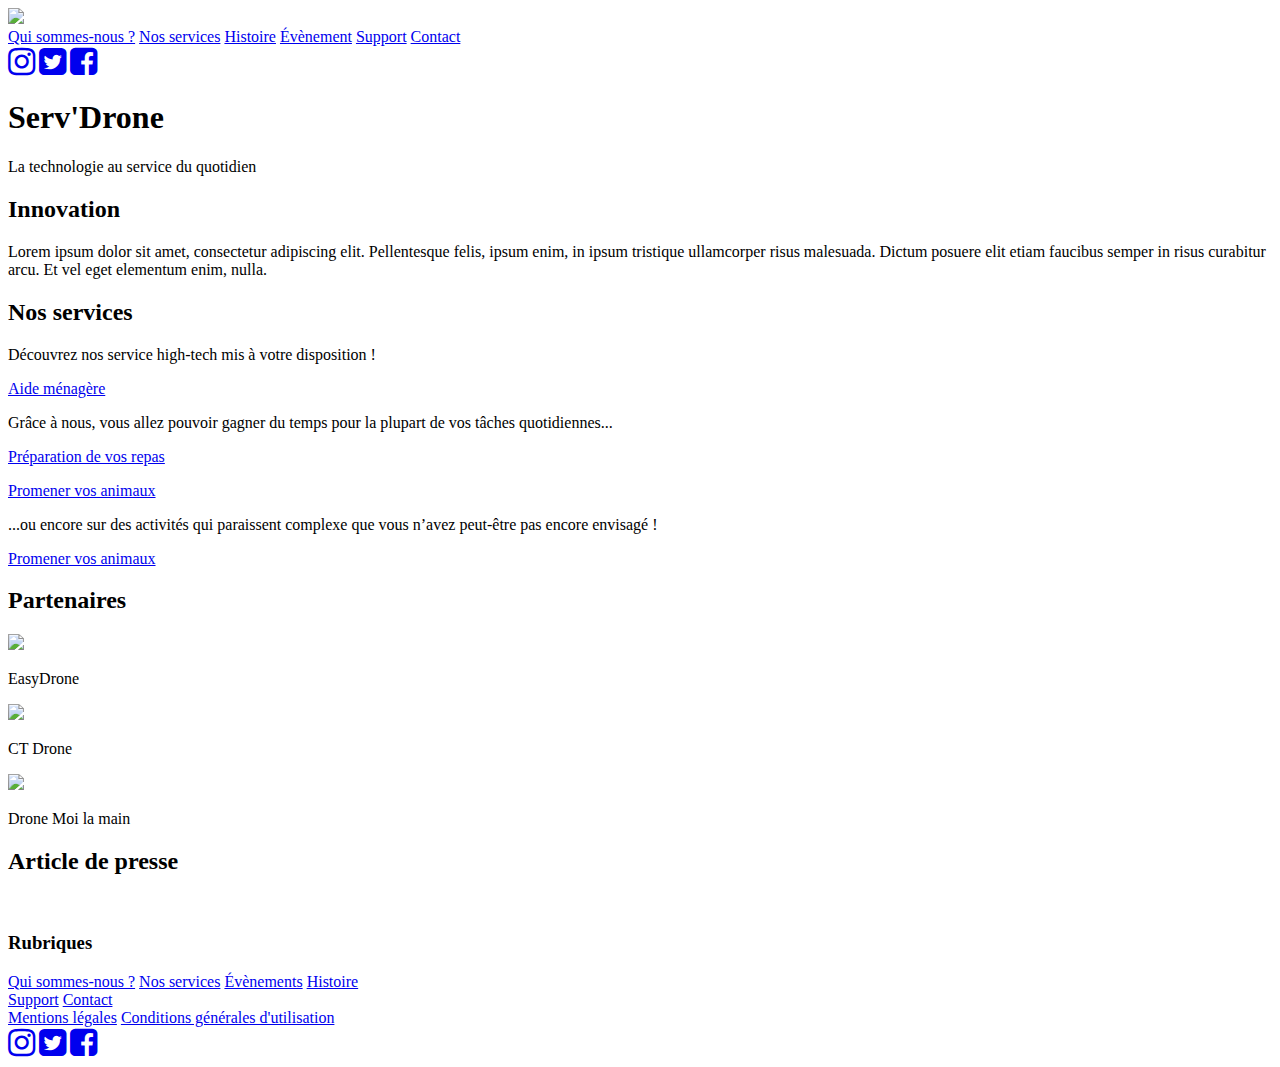
==== index.html @ 909391b4 "Ajout de la meta description." ====
<!DOCTYPE html>
<html lang="fr">
  <head>
    <meta charset="UTF-8">
    <meta name="viewport" content="width=device-width, initial-scale=1.0">
    
    <link rel="icon" type="image/png" href="images/icon.png">
    <title>Location de drones pour services du quotidien | Serv'Drone</title>
    <meta name="description"
    content="Louez des drones chez Serv'Drone pour faciliter vos services à domicile, que ce soit pour le ménage, la promenade de chiens ou d'autres tâches. Nos drones de qualité et notre service fiable vous permettront d'accomplir vos missions avec efficacité. Contactez-nous dès maintenant !">

    <link href="https://fonts.googleapis.com/css2?family=Fira+Sans:ital,wght@0,300;0,400;0,500;0,700;1,400&display=swap" rel="stylesheet">

    <link rel="stylesheet" href="https://stackpath.bootstrapcdn.com/font-awesome/4.7.0/css/font-awesome.min.css" integrity="sha384-wvfXpqpZZVQGK6TAh5PVlGOfQNHSoD2xbE+QkPxCAFlNEevoEH3Sl0sibVcOQVnN" crossorigin="anonymous">

    <link rel="stylesheet" href="style.css">
  </head>
  <body>
    <header class="header">
        <div class="navbar">
          <div class="container container-navbar">
            <a href="#"><img src="images/icon.png"></a>
            <nav class="nav">
              <a href="about.html" class="bold">Qui sommes-nous ?</a>
              <a href="services.html" class="bold">Nos services</a>
              <a href="story.html" class="light">Histoire</a>
              <a href="event.html" class="light">Évènement</a>
              <a href="support.html" class="light">Support</a>
              <a href="contact.html" class="light last-nav">Contact</a>
              <div class="social-networks">
                <a href="#"><span class="fa fa-instagram fa-2x"></span></a>
                <a href="#"><span class="fa fa-twitter-square fa-2x"></span></a>
                <a href="#" class="last-nav"><span class="fa fa-facebook-square fa-2x"></span></a>
              </div>
            </nav>
          </div>
        </div>
      </div>
 
      <div class="container">
        <div class="presentation">
          <h1 class="prenstation-title">Serv'Drone</h1>
          <p>La technologie au service du quotidien</p>
        </div>
      </div>
    </header>

    <div class="technology">
      <div class="container">
        <h2 class="title">Innovation</h2>
        <p>Lorem ipsum dolor sit amet, consectetur adipiscing elit. Pellentesque felis, ipsum enim, in ipsum tristique ullamcorper risus malesuada. Dictum posuere elit etiam faucibus semper in risus curabitur arcu. Et vel eget elementum enim, nulla. </p>
      </div>
      <div class="tech-img"></div>
    </div>

    <div class="bg-light">
      <div class="container">
        <div class="services ">
          <h2 class="title text-center">Nos services</h2>
  
          <p class="service-text">Découvrez nos service <span class="bold">high-tech</span> mis à <span class="bold">votre disposition !</span></p>
      
          <a href="services.html">
            <div class="service-img">
              <p>Aide ménagère</p>
            </div>
          </a> 

          <p class="service-text">
            Grâce à nous, vous allez pouvoir <span class="bold">gagner du temps</span> pour la plupart 
de vos <span class="bold">tâches quotidiennes...</span> 
          </p>

          <a href="services.html">
            <div class="service-img service-img-1">
              <p class="service-text-left">Préparation de vos repas</p>
            </div>
          </a> 
          <a href="services.html">
            <div class="service-img service-img-2">
              <p>Promener vos animaux</p>
            </div>
          </a> 
          
          <p class="service-text">
            ...ou encore sur des <span class="bold">activités</span> qui paraissent <span class="bold">complexe</span> que vous n’avez peut-être
            pas encore envisagé !
          </p>

          <a href="services.html">
            <div class="service-img service-img-3">
              <p>Promener vos animaux</p>
            </div>
          </a> 
        </div>
      </div>
    </div>

    <div class="container">
      <h2 class="title text-center">Partenaires</h2>
      <div class="partners">
        <div class="block-partner">
          <img src="/images/partners.png">
          <p>EasyDrone</p>
        </div>
        <div class="block-partner">
          <img src="/images/partners.png">
          <p>CT Drone</p>
        </div>
        <div class="block-partner">
          <img src="/images/partners.png">
          <p>Drone Moi la main</p>
        </div>
      </div>
    </div>

    <div class="bg-light presse">
      <div class="container">
        <h2 class="title text-center">Article de presse</h2>
        <div class="presse-images">
          <img src="/images/presse1.png" alt="">
          <img src="/images/presse2.png" alt="">
        </div>
      </div>
    </div>

    <footer class="footer"> 
      <div class="container">
        <div class="rubriques">
          <h3>Rubriques</h3>
          <a href="about.html">Qui sommes-nous ?</a>
          <a href="services.html">Nos services</a>
          <a href="events.html">Évènements</a>
          <a href="story.html">Histoire</a>
        </div>
        <div class="rubriques">
          <a href="support.html">Support</a>
          <a href="contact.html">Contact</a>
        </div>
        <div class="rubriques rubrique-3">
          <a href="mentions.html" class="light">Mentions légales</a>
          <a href="mentions.html" class="light">Conditions générales d'utilisation</a>
        </div>
      </div>
      <div class="footer-social-networks">
        <a href="#"><span class="fa fa-instagram fa-2x"></span></a>
        <a href="#"><span class="fa fa-twitter-square fa-2x"></span></a>
        <a href="#" class="last-nav"><span class="fa fa-facebook-square fa-2x"></span></a>
      </div>
    </footer>
  </body>
</html>
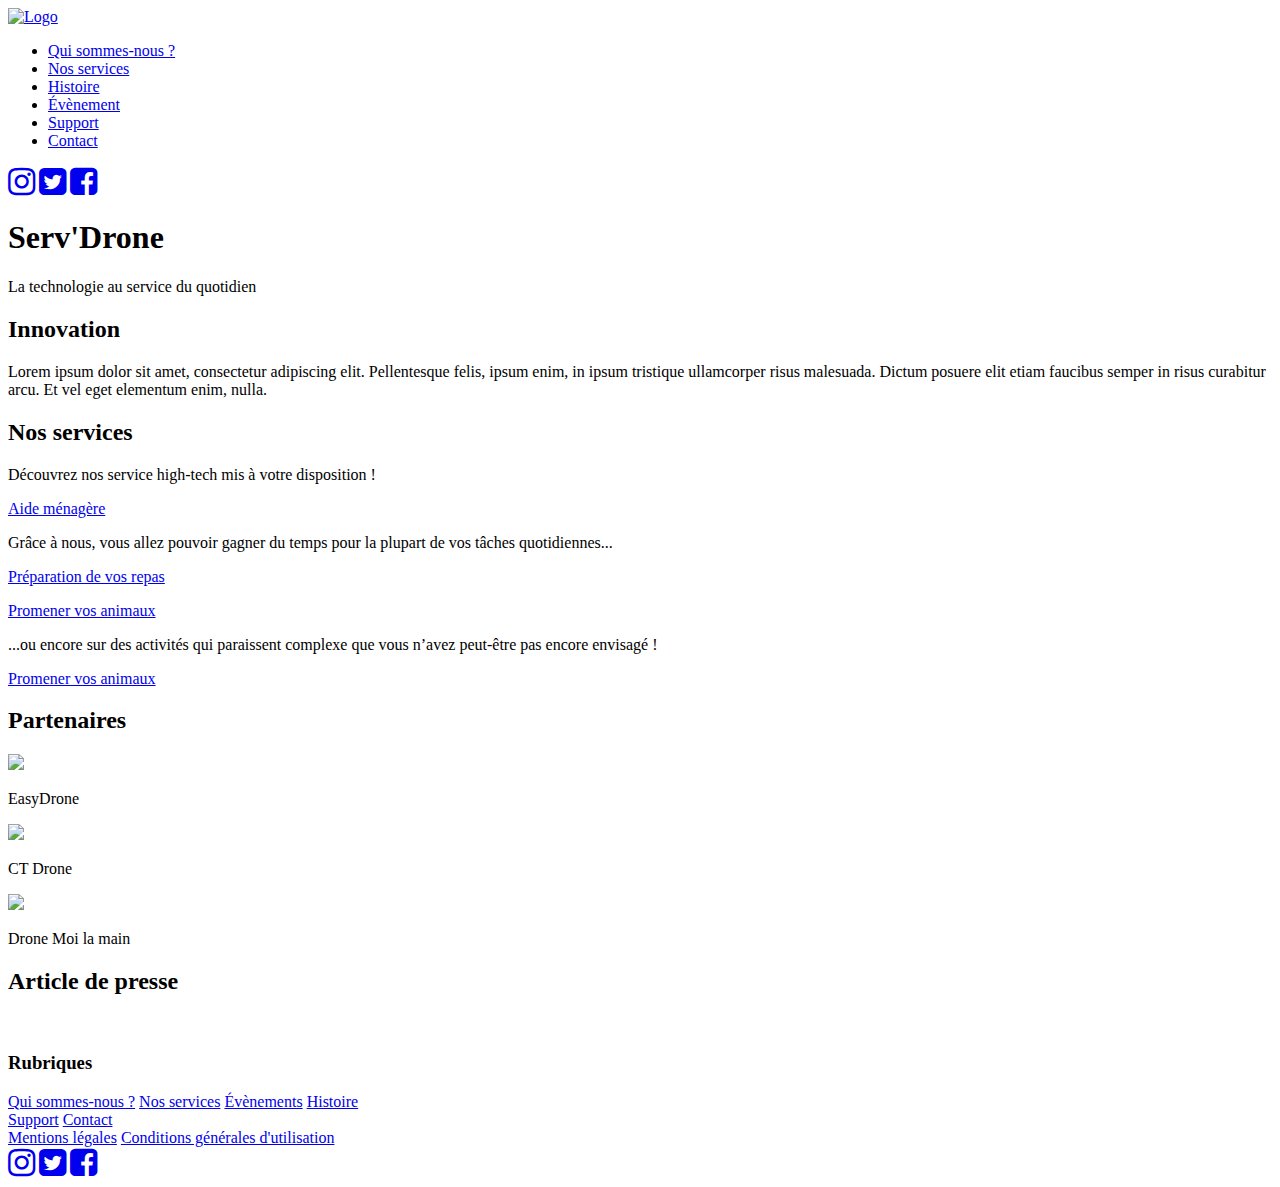
==== commit 711e782d: "Remplacement de na la nav par une liste." ====
--- a/index.html
+++ b/index.html
@@ -1,152 +1,162 @@
 <!DOCTYPE html>
 <html lang="fr">
-  <head>
-    <meta charset="UTF-8">
-    <meta name="viewport" content="width=device-width, initial-scale=1.0">
-    
-    <link rel="icon" type="image/png" href="images/icon.png">
-    <title>Location de drones pour services du quotidien | Serv'Drone</title>
-    <meta name="description"
+
+<head>
+  <meta charset="UTF-8">
+  <meta name="viewport" content="width=device-width, initial-scale=1.0">
+
+  <link rel="icon" type="image/png" href="images/icon.png">
+  <title>Location de drones pour services du quotidien | Serv'Drone</title>
+  <meta name="description"
     content="Louez des drones chez Serv'Drone pour faciliter vos services à domicile, que ce soit pour le ménage, la promenade de chiens ou d'autres tâches. Nos drones de qualité et notre service fiable vous permettront d'accomplir vos missions avec efficacité. Contactez-nous dès maintenant !">
 
-    <link href="https://fonts.googleapis.com/css2?family=Fira+Sans:ital,wght@0,300;0,400;0,500;0,700;1,400&display=swap" rel="stylesheet">
+  <link href="https://fonts.googleapis.com/css2?family=Fira+Sans:ital,wght@0,300;0,400;0,500;0,700;1,400&display=swap"
+    rel="stylesheet">
 
-    <link rel="stylesheet" href="https://stackpath.bootstrapcdn.com/font-awesome/4.7.0/css/font-awesome.min.css" integrity="sha384-wvfXpqpZZVQGK6TAh5PVlGOfQNHSoD2xbE+QkPxCAFlNEevoEH3Sl0sibVcOQVnN" crossorigin="anonymous">
+  <link rel="stylesheet" href="https://stackpath.bootstrapcdn.com/font-awesome/4.7.0/css/font-awesome.min.css"
+    integrity="sha384-wvfXpqpZZVQGK6TAh5PVlGOfQNHSoD2xbE+QkPxCAFlNEevoEH3Sl0sibVcOQVnN" crossorigin="anonymous">
 
-    <link rel="stylesheet" href="style.css">
-  </head>
-  <body>
-    <header class="header">
-        <div class="navbar">
-          <div class="container container-navbar">
-            <a href="#"><img src="images/icon.png"></a>
-            <nav class="nav">
-              <a href="about.html" class="bold">Qui sommes-nous ?</a>
-              <a href="services.html" class="bold">Nos services</a>
-              <a href="story.html" class="light">Histoire</a>
-              <a href="event.html" class="light">Évènement</a>
-              <a href="support.html" class="light">Support</a>
-              <a href="contact.html" class="light last-nav">Contact</a>
-              <div class="social-networks">
-                <a href="#"><span class="fa fa-instagram fa-2x"></span></a>
-                <a href="#"><span class="fa fa-twitter-square fa-2x"></span></a>
-                <a href="#" class="last-nav"><span class="fa fa-facebook-square fa-2x"></span></a>
-              </div>
-            </nav>
+  <link rel="stylesheet" href="style.css">
+</head>
+
+<body>
+  <header class="header">
+    <div class="navbar">
+      <div class="container container-navbar">
+        <a href="#"><img src="images/icon.png" alt="Logo"></a>
+        <nav class="nav">
+          <ul>
+            <li><a href="about.html" class="bold">Qui sommes-nous ?</a></li>
+            <li><a href="services.html" class="bold">Nos services</a></li>
+            <li><a href="story.html" class="light">Histoire</a></li>
+            <li><a href="event.html" class="light">Évènement</a></li>
+            <li><a href="support.html" class="light">Support</a></li>
+            <li><a href="contact.html" class="light last-nav">Contact</a></li>
+          </ul>
+          <div class="social-networks">
+            <a href="#"><span class="fa fa-instagram fa-2x" aria-hidden="true"></span></a>
+            <a href="#"><span class="fa fa-twitter-square fa-2x" aria-hidden="true"></span></a>
+            <a href="#" class="last-nav"><span class="fa fa-facebook-square fa-2x" aria-hidden="true"></span></a>
           </div>
-        </div>
-      </div>
- 
-      <div class="container">
-        <div class="presentation">
-          <h1 class="prenstation-title">Serv'Drone</h1>
-          <p>La technologie au service du quotidien</p>
-        </div>
-      </div>
-    </header>
-
-    <div class="technology">
-      <div class="container">
-        <h2 class="title">Innovation</h2>
-        <p>Lorem ipsum dolor sit amet, consectetur adipiscing elit. Pellentesque felis, ipsum enim, in ipsum tristique ullamcorper risus malesuada. Dictum posuere elit etiam faucibus semper in risus curabitur arcu. Et vel eget elementum enim, nulla. </p>
-      </div>
-      <div class="tech-img"></div>
-    </div>
-
-    <div class="bg-light">
-      <div class="container">
-        <div class="services ">
-          <h2 class="title text-center">Nos services</h2>
-  
-          <p class="service-text">Découvrez nos service <span class="bold">high-tech</span> mis à <span class="bold">votre disposition !</span></p>
-      
-          <a href="services.html">
-            <div class="service-img">
-              <p>Aide ménagère</p>
-            </div>
-          </a> 
-
-          <p class="service-text">
-            Grâce à nous, vous allez pouvoir <span class="bold">gagner du temps</span> pour la plupart 
-de vos <span class="bold">tâches quotidiennes...</span> 
-          </p>
-
-          <a href="services.html">
-            <div class="service-img service-img-1">
-              <p class="service-text-left">Préparation de vos repas</p>
-            </div>
-          </a> 
-          <a href="services.html">
-            <div class="service-img service-img-2">
-              <p>Promener vos animaux</p>
-            </div>
-          </a> 
-          
-          <p class="service-text">
-            ...ou encore sur des <span class="bold">activités</span> qui paraissent <span class="bold">complexe</span> que vous n’avez peut-être
-            pas encore envisagé !
-          </p>
-
-          <a href="services.html">
-            <div class="service-img service-img-3">
-              <p>Promener vos animaux</p>
-            </div>
-          </a> 
-        </div>
+        </nav>
       </div>
     </div>
 
     <div class="container">
-      <h2 class="title text-center">Partenaires</h2>
-      <div class="partners">
-        <div class="block-partner">
-          <img src="/images/partners.png">
-          <p>EasyDrone</p>
-        </div>
-        <div class="block-partner">
-          <img src="/images/partners.png">
-          <p>CT Drone</p>
-        </div>
-        <div class="block-partner">
-          <img src="/images/partners.png">
-          <p>Drone Moi la main</p>
-        </div>
+      <div class="presentation">
+        <h1 class="prenstation-title">Serv'Drone</h1>
+        <p>La technologie au service du quotidien</p>
       </div>
     </div>
+  </header>
 
-    <div class="bg-light presse">
-      <div class="container">
-        <h2 class="title text-center">Article de presse</h2>
-        <div class="presse-images">
-          <img src="/images/presse1.png" alt="">
-          <img src="/images/presse2.png" alt="">
-        </div>
+  <div class="technology">
+    <div class="container">
+      <h2 class="title">Innovation</h2>
+      <p>Lorem ipsum dolor sit amet, consectetur adipiscing elit. Pellentesque felis, ipsum enim, in ipsum tristique
+        ullamcorper risus malesuada. Dictum posuere elit etiam faucibus semper in risus curabitur arcu. Et vel eget
+        elementum enim, nulla. </p>
+    </div>
+    <div class="tech-img"></div>
+  </div>
+
+  <div class="bg-light">
+    <div class="container">
+      <div class="services ">
+        <h2 class="title text-center">Nos services</h2>
+
+        <p class="service-text">Découvrez nos service <span class="bold">high-tech</span> mis à <span class="bold">votre
+            disposition !</span></p>
+
+        <a href="services.html">
+          <div class="service-img">
+            <p>Aide ménagère</p>
+          </div>
+        </a>
+
+        <p class="service-text">
+          Grâce à nous, vous allez pouvoir <span class="bold">gagner du temps</span> pour la plupart
+          de vos <span class="bold">tâches quotidiennes...</span>
+        </p>
+
+        <a href="services.html">
+          <div class="service-img service-img-1">
+            <p class="service-text-left">Préparation de vos repas</p>
+          </div>
+        </a>
+        <a href="services.html">
+          <div class="service-img service-img-2">
+            <p>Promener vos animaux</p>
+          </div>
+        </a>
+
+        <p class="service-text">
+          ...ou encore sur des <span class="bold">activités</span> qui paraissent <span class="bold">complexe</span> que
+          vous n’avez peut-être
+          pas encore envisagé !
+        </p>
+
+        <a href="services.html">
+          <div class="service-img service-img-3">
+            <p>Promener vos animaux</p>
+          </div>
+        </a>
       </div>
     </div>
+  </div>
 
-    <footer class="footer"> 
-      <div class="container">
-        <div class="rubriques">
-          <h3>Rubriques</h3>
-          <a href="about.html">Qui sommes-nous ?</a>
-          <a href="services.html">Nos services</a>
-          <a href="events.html">Évènements</a>
-          <a href="story.html">Histoire</a>
-        </div>
-        <div class="rubriques">
-          <a href="support.html">Support</a>
-          <a href="contact.html">Contact</a>
-        </div>
-        <div class="rubriques rubrique-3">
-          <a href="mentions.html" class="light">Mentions légales</a>
-          <a href="mentions.html" class="light">Conditions générales d'utilisation</a>
-        </div>
+  <div class="container">
+    <h2 class="title text-center">Partenaires</h2>
+    <div class="partners">
+      <div class="block-partner">
+        <img src="/images/partners.png">
+        <p>EasyDrone</p>
       </div>
-      <div class="footer-social-networks">
-        <a href="#"><span class="fa fa-instagram fa-2x"></span></a>
-        <a href="#"><span class="fa fa-twitter-square fa-2x"></span></a>
-        <a href="#" class="last-nav"><span class="fa fa-facebook-square fa-2x"></span></a>
+      <div class="block-partner">
+        <img src="/images/partners.png">
+        <p>CT Drone</p>
       </div>
-    </footer>
-  </body>
+      <div class="block-partner">
+        <img src="/images/partners.png">
+        <p>Drone Moi la main</p>
+      </div>
+    </div>
+  </div>
+
+  <div class="bg-light presse">
+    <div class="container">
+      <h2 class="title text-center">Article de presse</h2>
+      <div class="presse-images">
+        <img src="/images/presse1.png" alt="">
+        <img src="/images/presse2.png" alt="">
+      </div>
+    </div>
+  </div>
+
+  <footer class="footer">
+    <div class="container">
+      <div class="rubriques">
+        <h3>Rubriques</h3>
+        <a href="about.html">Qui sommes-nous ?</a>
+        <a href="services.html">Nos services</a>
+        <a href="events.html">Évènements</a>
+        <a href="story.html">Histoire</a>
+      </div>
+      <div class="rubriques">
+        <a href="support.html">Support</a>
+        <a href="contact.html">Contact</a>
+      </div>
+      <div class="rubriques rubrique-3">
+        <a href="mentions.html" class="light">Mentions légales</a>
+        <a href="mentions.html" class="light">Conditions générales d'utilisation</a>
+      </div>
+    </div>
+    <div class="footer-social-networks">
+      <a href="#"><span class="fa fa-instagram fa-2x"></span></a>
+      <a href="#"><span class="fa fa-twitter-square fa-2x"></span></a>
+      <a href="#" class="last-nav"><span class="fa fa-facebook-square fa-2x"></span></a>
+    </div>
+  </footer>
+</body>
+
 </html>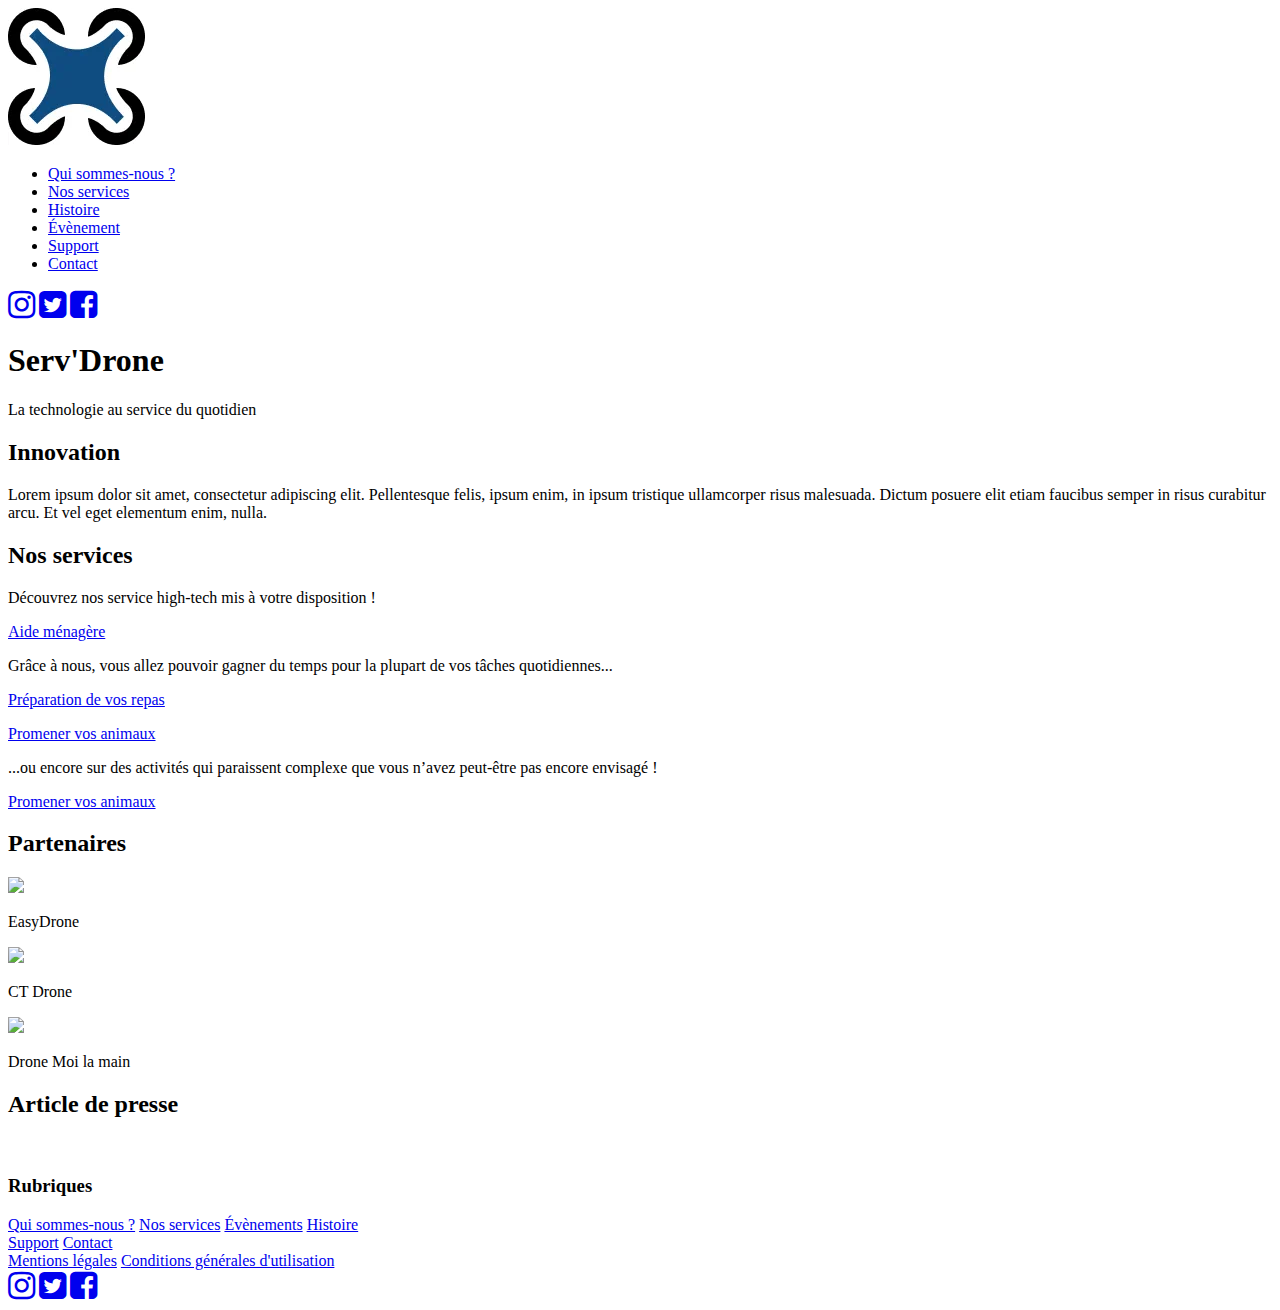
==== commit 5fd9afb0: "Conversion des images en WEBP." ====
--- a/index.html
+++ b/index.html
@@ -5,7 +5,7 @@
   <meta charset="UTF-8">
   <meta name="viewport" content="width=device-width, initial-scale=1.0">
 
-  <link rel="icon" type="image/png" href="images/icon.png">
+  <link rel="icon" type="image/png" href="images/icon.webp">
   <title>Location de drones pour services du quotidien | Serv'Drone</title>
   <meta name="description"
     content="Louez des drones chez Serv'Drone pour faciliter vos services à domicile, que ce soit pour le ménage, la promenade de chiens ou d'autres tâches. Nos drones de qualité et notre service fiable vous permettront d'accomplir vos missions avec efficacité. Contactez-nous dès maintenant !">
@@ -23,7 +23,7 @@
   <header class="header">
     <div class="navbar">
       <div class="container container-navbar">
-        <a href="#"><img src="images/icon.png" alt="Logo"></a>
+        <a href="#"><img src="images/icon.webp" alt="Logo"></a>
         <nav class="nav">
           <ul>
             <li><a href="about.html" class="bold">Qui sommes-nous ?</a></li>
@@ -109,15 +109,15 @@
     <h2 class="title text-center">Partenaires</h2>
     <div class="partners">
       <div class="block-partner">
-        <img src="/images/partners.png">
+        <img src="/images/partners.weicon.webp">
         <p>EasyDrone</p>
       </div>
       <div class="block-partner">
-        <img src="/images/partners.png">
+        <img src="/images/partners.weicon.webp">
         <p>CT Drone</p>
       </div>
       <div class="block-partner">
-        <img src="/images/partners.png">
+        <img src="/images/partners.weicon.webp">
         <p>Drone Moi la main</p>
       </div>
     </div>
@@ -127,8 +127,8 @@
     <div class="container">
       <h2 class="title text-center">Article de presse</h2>
       <div class="presse-images">
-        <img src="/images/presse1.png" alt="">
-        <img src="/images/presse2.png" alt="">
+        <img src="/images/presse1.weicon.webp" alt="">
+        <img src="/images/presse2.weicon.webp" alt="">
       </div>
     </div>
   </div>
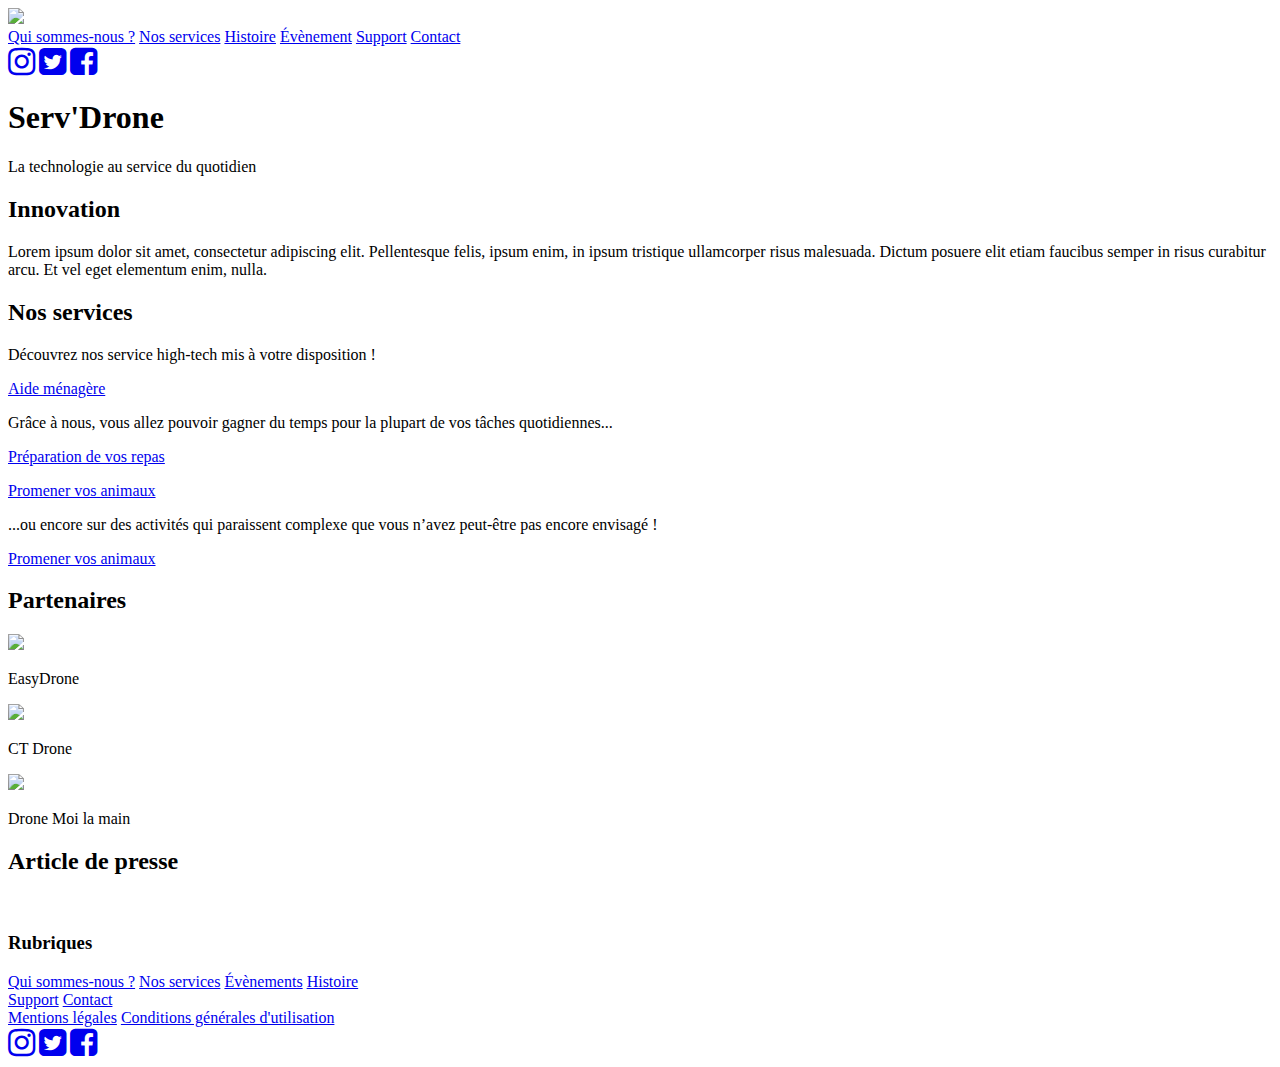
==== commit 45384734: "Retour a navbar d'origine." ====
--- a/index.html
+++ b/index.html
@@ -23,24 +23,23 @@
   <header class="header">
     <div class="navbar">
       <div class="container container-navbar">
-        <a href="#"><img src="images/icon.webp" alt="Logo"></a>
+        <a href="#"><img src="images/icon.png"></a>
         <nav class="nav">
-          <ul>
-            <li><a href="about.html" class="bold">Qui sommes-nous ?</a></li>
-            <li><a href="services.html" class="bold">Nos services</a></li>
-            <li><a href="story.html" class="light">Histoire</a></li>
-            <li><a href="event.html" class="light">Évènement</a></li>
-            <li><a href="support.html" class="light">Support</a></li>
-            <li><a href="contact.html" class="light last-nav">Contact</a></li>
-          </ul>
+          <a href="about.html" class="bold">Qui sommes-nous ?</a>
+          <a href="services.html" class="bold">Nos services</a>
+          <a href="story.html" class="light">Histoire</a>
+          <a href="event.html" class="light">Évènement</a>
+          <a href="support.html" class="light">Support</a>
+          <a href="contact.html" class="light last-nav">Contact</a>
           <div class="social-networks">
-            <a href="#"><span class="fa fa-instagram fa-2x" aria-hidden="true"></span></a>
-            <a href="#"><span class="fa fa-twitter-square fa-2x" aria-hidden="true"></span></a>
-            <a href="#" class="last-nav"><span class="fa fa-facebook-square fa-2x" aria-hidden="true"></span></a>
+            <a href="#"><span class="fa fa-instagram fa-2x"></span></a>
+            <a href="#"><span class="fa fa-twitter-square fa-2x"></span></a>
+            <a href="#" class="last-nav"><span class="fa fa-facebook-square fa-2x"></span></a>
           </div>
         </nav>
       </div>
     </div>
+  </div>
 
     <div class="container">
       <div class="presentation">
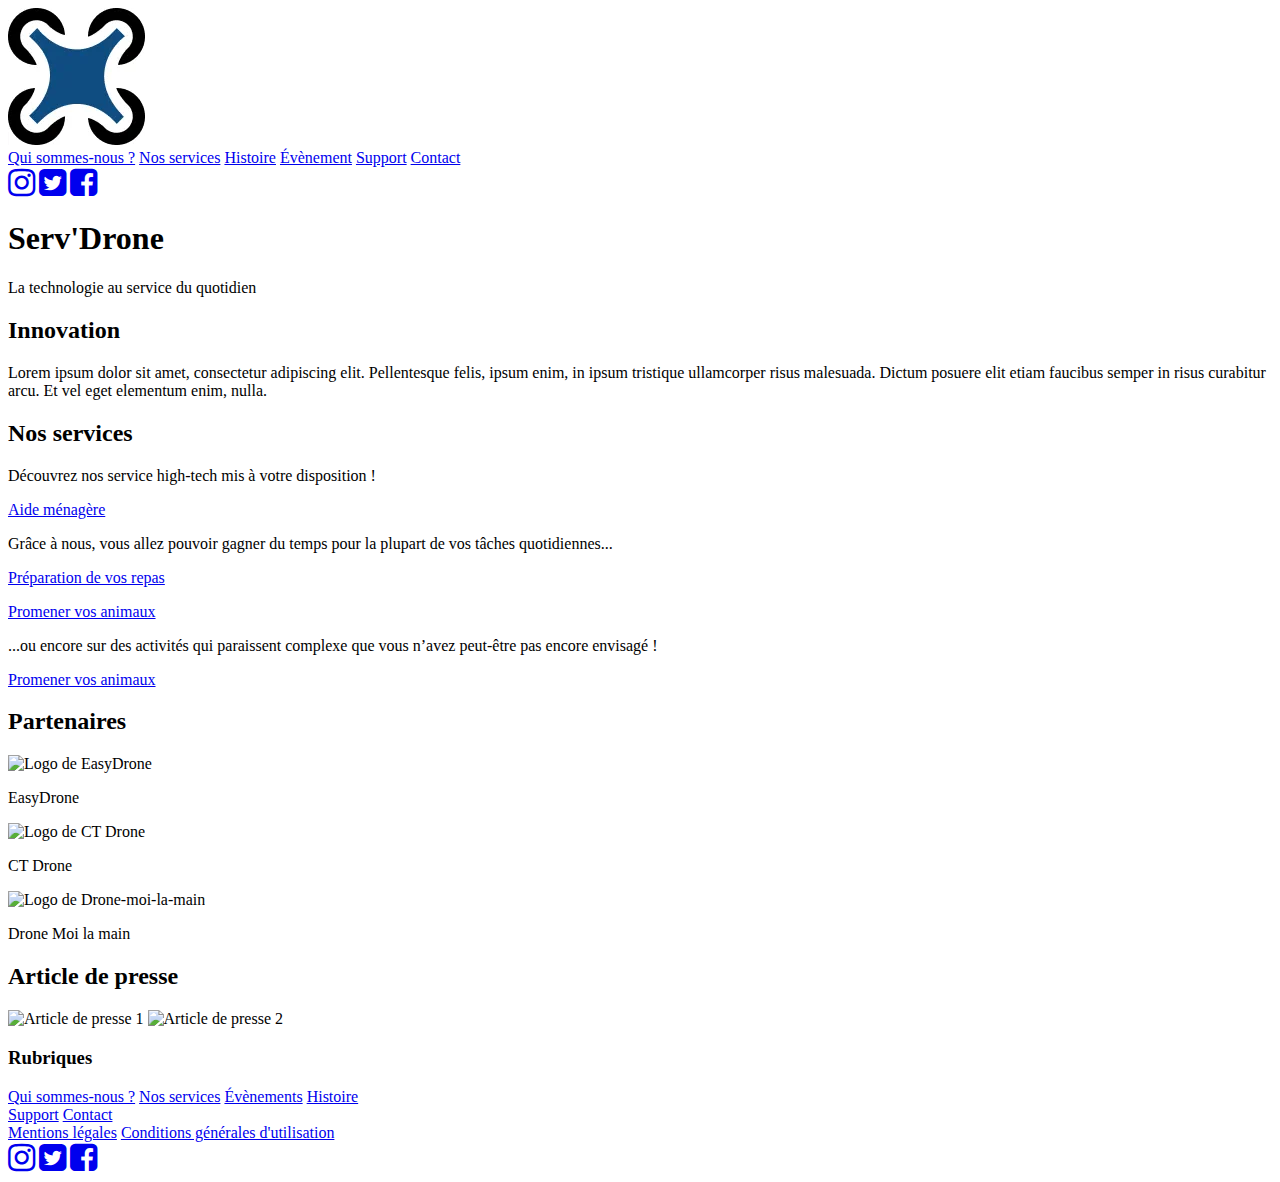
==== commit a8351b81: "Ajout des ALT" ====
--- a/index.html
+++ b/index.html
@@ -23,7 +23,7 @@
   <header class="header">
     <div class="navbar">
       <div class="container container-navbar">
-        <a href="#"><img src="images/icon.png"></a>
+        <a href="#"><img src="images/icon.webp" alt="Logo de Serv'Drone"></a>
         <nav class="nav">
           <a href="about.html" class="bold">Qui sommes-nous ?</a>
           <a href="services.html" class="bold">Nos services</a>
@@ -108,15 +108,15 @@
     <h2 class="title text-center">Partenaires</h2>
     <div class="partners">
       <div class="block-partner">
-        <img src="/images/partners.weicon.webp">
+        <img src="/images/partners.weicon.webp" alt="Logo de EasyDrone">
         <p>EasyDrone</p>
       </div>
       <div class="block-partner">
-        <img src="/images/partners.weicon.webp">
+        <img src="/images/partners.weicon.webp" alt="Logo de CT Drone">
         <p>CT Drone</p>
       </div>
       <div class="block-partner">
-        <img src="/images/partners.weicon.webp">
+        <img src="/images/partners.weicon.webp" alt="Logo de Drone-moi-la-main">
         <p>Drone Moi la main</p>
       </div>
     </div>
@@ -126,8 +126,8 @@
     <div class="container">
       <h2 class="title text-center">Article de presse</h2>
       <div class="presse-images">
-        <img src="/images/presse1.weicon.webp" alt="">
-        <img src="/images/presse2.weicon.webp" alt="">
+        <img src="/images/presse1.weicon.webp" alt="Article de presse 1">
+        <img src="/images/presse2.weicon.webp" alt="Article de presse 2">
       </div>
     </div>
   </div>
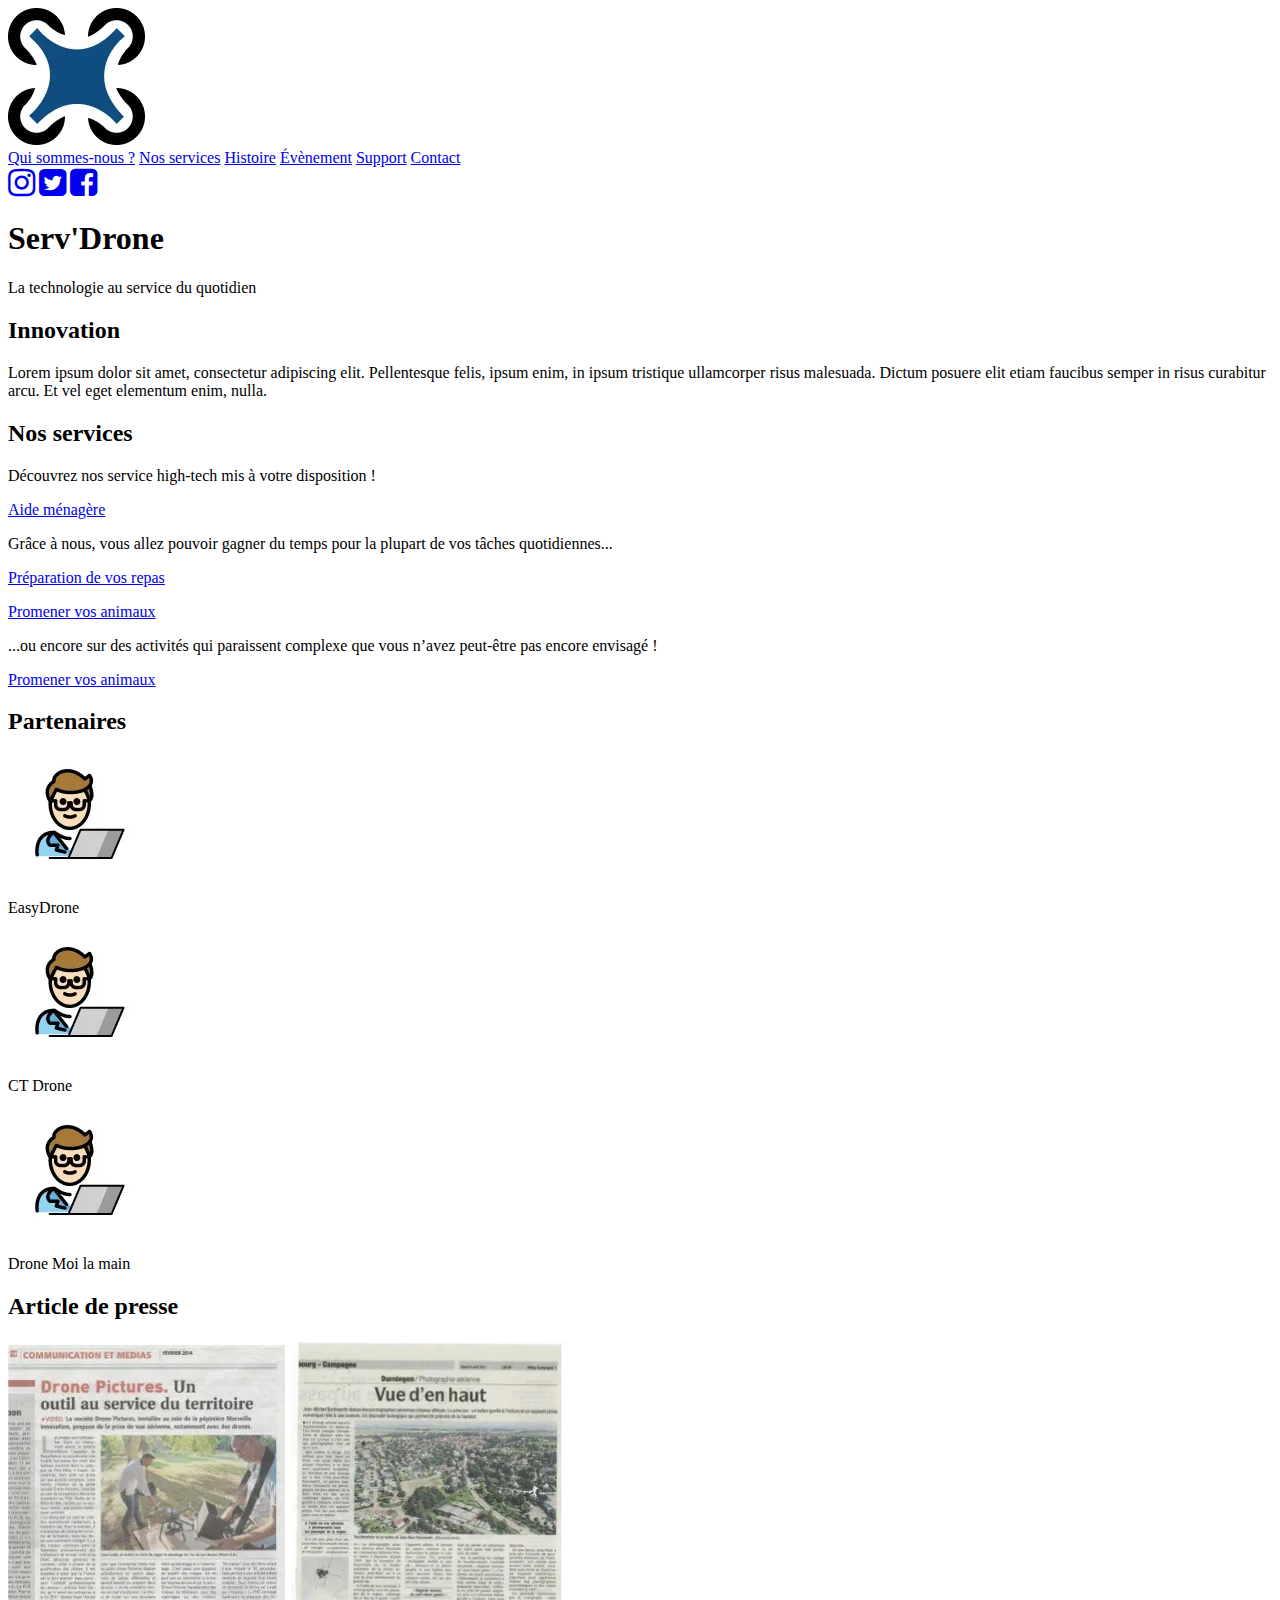
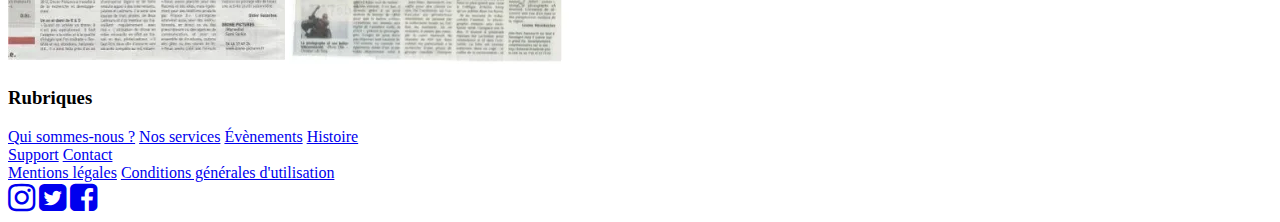
==== commit 303fe7c5: "Correction de bug d'affichages des images." ====
--- a/index.html
+++ b/index.html
@@ -108,15 +108,15 @@
     <h2 class="title text-center">Partenaires</h2>
     <div class="partners">
       <div class="block-partner">
-        <img src="/images/partners.weicon.webp" alt="Logo de EasyDrone">
+        <img src="images/partners.webp" alt="Logo de EasyDrone">
         <p>EasyDrone</p>
       </div>
       <div class="block-partner">
-        <img src="/images/partners.weicon.webp" alt="Logo de CT Drone">
+        <img src="images/partners.webp" alt="Logo de CT Drone">
         <p>CT Drone</p>
       </div>
       <div class="block-partner">
-        <img src="/images/partners.weicon.webp" alt="Logo de Drone-moi-la-main">
+        <img src="images/partners.webp" alt="Logo de Drone-moi-la-main">
         <p>Drone Moi la main</p>
       </div>
     </div>
@@ -126,8 +126,8 @@
     <div class="container">
       <h2 class="title text-center">Article de presse</h2>
       <div class="presse-images">
-        <img src="/images/presse1.weicon.webp" alt="Article de presse 1">
-        <img src="/images/presse2.weicon.webp" alt="Article de presse 2">
+        <img src="images/presse1.webp" alt="Article de presse 1">
+        <img src="images/presse2.webp" alt="Article de presse 2">
       </div>
     </div>
   </div>
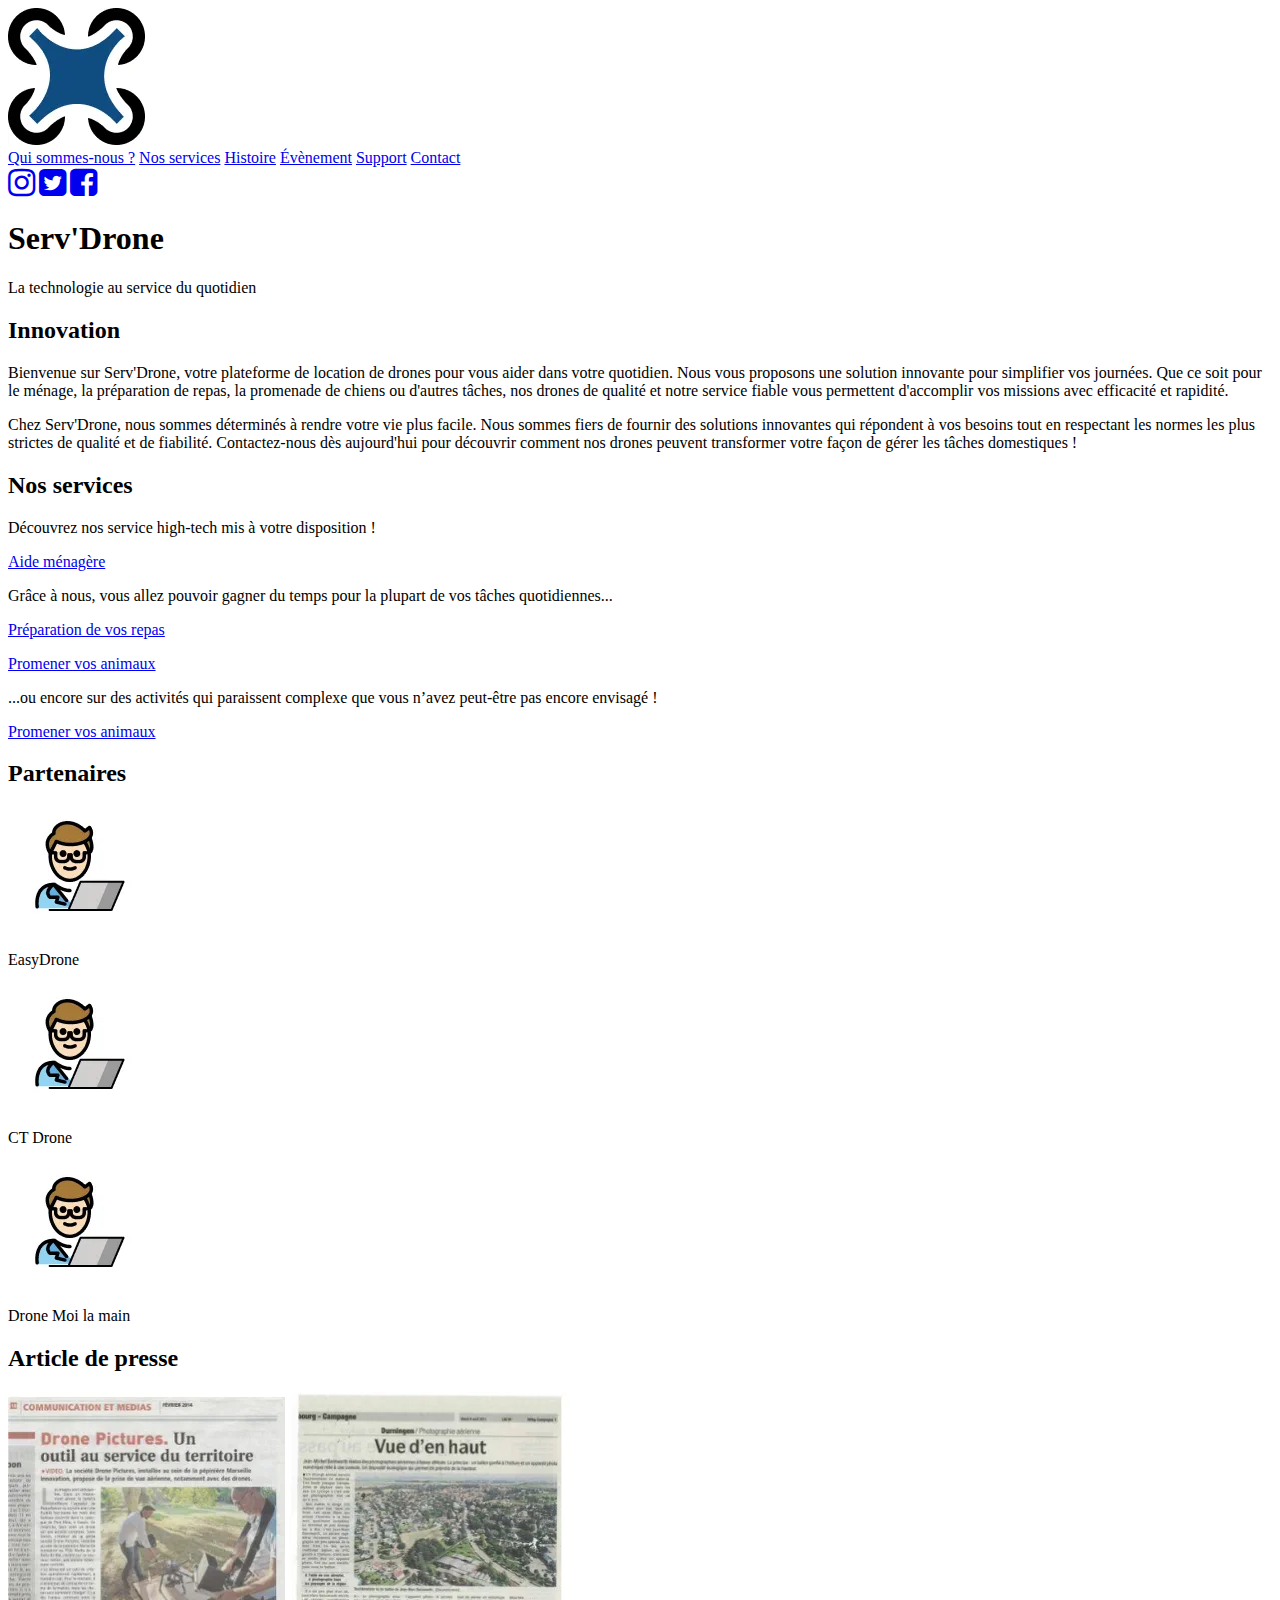
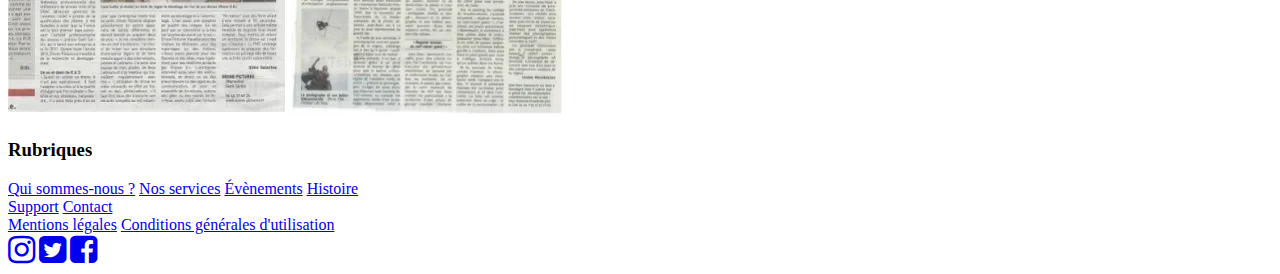
==== commit ab123cd0: "Ajout du texte descriptif." ====
--- a/index.html
+++ b/index.html
@@ -39,7 +39,7 @@
         </nav>
       </div>
     </div>
-  </div>
+    </div>
 
     <div class="container">
       <div class="presentation">
@@ -52,9 +52,16 @@
   <div class="technology">
     <div class="container">
       <h2 class="title">Innovation</h2>
-      <p>Lorem ipsum dolor sit amet, consectetur adipiscing elit. Pellentesque felis, ipsum enim, in ipsum tristique
-        ullamcorper risus malesuada. Dictum posuere elit etiam faucibus semper in risus curabitur arcu. Et vel eget
-        elementum enim, nulla. </p>
+      <p>Bienvenue sur Serv'Drone, votre plateforme de location de drones pour vous aider dans votre quotidien. Nous
+        vous proposons une solution innovante pour simplifier vos journées. Que ce soit pour le ménage, la préparation
+        de repas, la promenade de chiens ou d'autres tâches, nos drones de qualité et notre service fiable vous
+        permettent d'accomplir vos missions avec efficacité et rapidité.
+      </p>
+      <p>
+        Chez Serv'Drone, nous sommes déterminés à rendre votre vie plus facile. Nous sommes fiers de fournir des
+        solutions innovantes qui répondent à vos besoins tout en respectant les normes les plus strictes de qualité et
+        de fiabilité. Contactez-nous dès aujourd'hui pour découvrir comment nos drones peuvent transformer votre façon
+        de gérer les tâches domestiques !</p>
     </div>
     <div class="tech-img"></div>
   </div>
